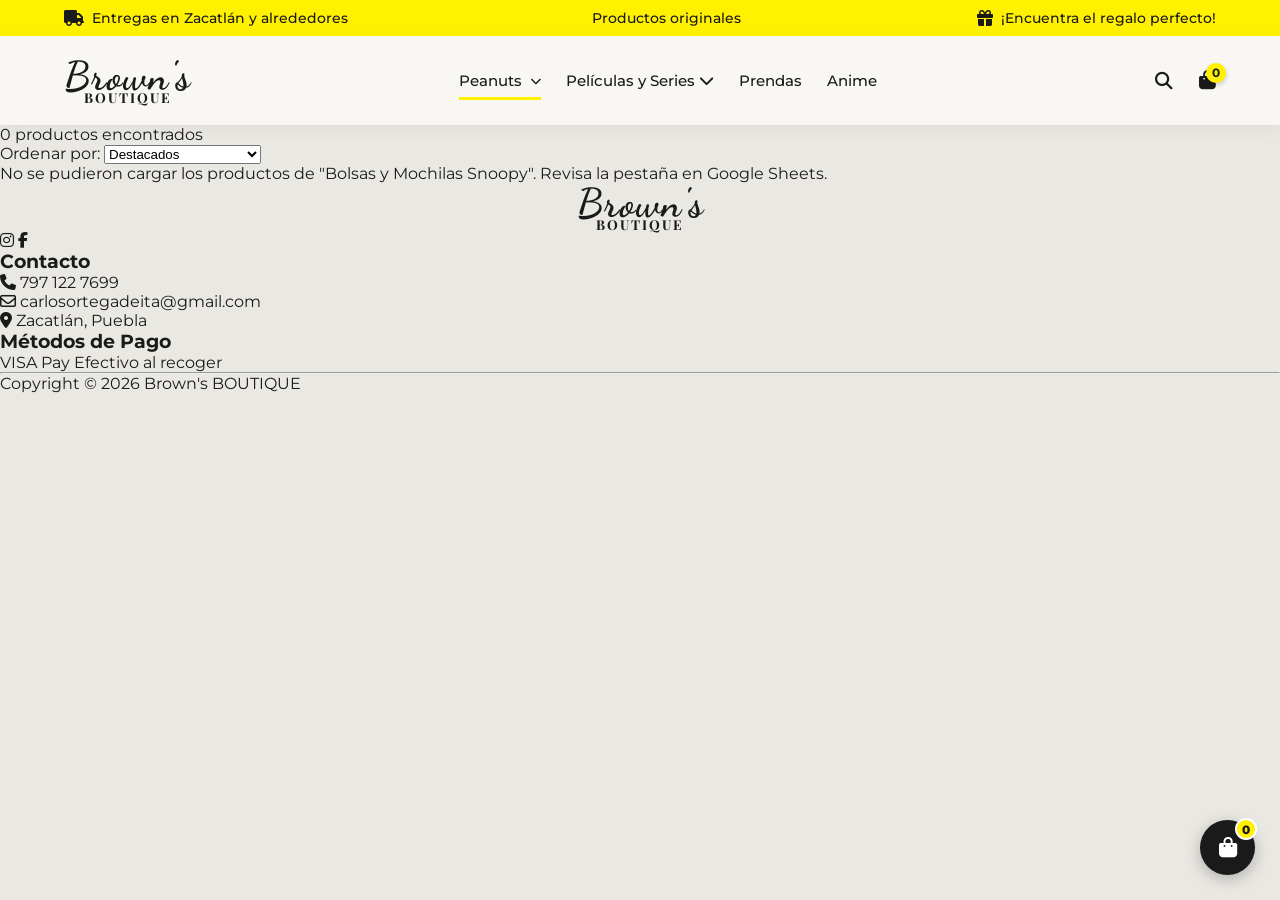
==== bolsasymochilassnoopy.html @ 8dab1682 "Sube proyecto Browns Boutique completo" ====
<!DOCTYPE html>
<html lang="es">
<head>
  <meta charset="UTF-8">
  <meta name="viewport" content="width=device-width, initial-scale=1.0">
  <title>Bolsas y Mochilas | Brown's Boutique</title>
  <link rel="stylesheet" href="css/peluchessnoopy.css">
  <!-- Google Fonts -->
  <link rel="preconnect" href="https://fonts.googleapis.com">
  <link rel="preconnect" href="https://fonts.gstatic.com" crossorigin>
  <link href="https://fonts.googleapis.com/css2?family=Montserrat:wght@400;600;700;800&family=Playfair+Display:ital,wght@1,600;1,700&display=swap" rel="stylesheet">

  <script src="scripts/componentes.js"></script>
</head>

<header>
    <div id="header"></div>
</header>

<body>

  <!-- Sección principal del catálogo -->
  <main class="catalog-container">
    <!-- Barra de control y ordenamiento -->
    <div class="catalog-bar">
      <p id="product-count" class="product-count">Cargando productos...</p>
      <div class="sort-box">
        <label for="sort-select">Ordenar por:</label>
        <select id="sort-select">
          <option value="default">Destacados</option>
          <option value="price-asc">Precio: Menor a Mayor</option>
          <option value="price-desc">Precio: Mayor a Menor</option>
        </select>
      </div>
    </div>

    <!-- Rejilla donde se insertarán los productos desde Google Sheets -->
    <div id="products-grid" class="products-grid">
      <!-- Indicador de carga -->
      <div class="loading-spinner">
        <p>Cargando catálogo desde Google Sheets...</p>
      </div>
    </div>
  </main>

  <!-- Contenedor donde tu script general carga el Footer -->
  <div id="footer-container"></div>

  <!-- Definición de la pestaña para el script universal -->
  <script>const HOJA_ACTUAL = "Bolsas y Mochilas Snoopy";</script>
  <script src="scripts/catalogo-universal.js"></script>
  <script src="scripts/carrito.js"></script>

</body>

<footer>
    <div id="footer"></div>
</footer>

</html>
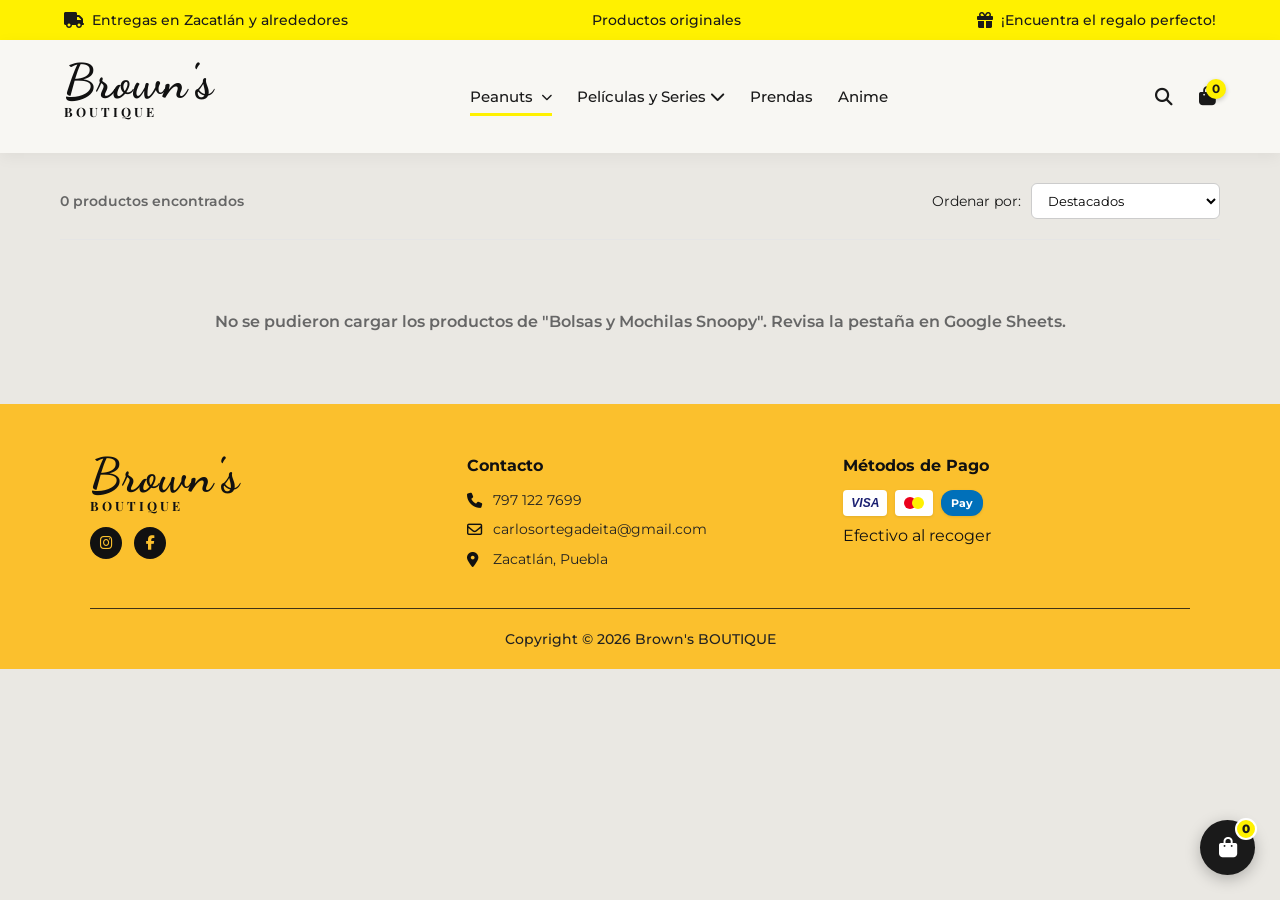
==== commit f294d25e: "AJUSTE MAYUSCULAS DEL CSS" ====
--- a/bolsasymochilassnoopy.html
+++ b/bolsasymochilassnoopy.html
@@ -4,7 +4,7 @@
   <meta charset="UTF-8">
   <meta name="viewport" content="width=device-width, initial-scale=1.0">
   <title>Bolsas y Mochilas | Brown's Boutique</title>
-  <link rel="stylesheet" href="css/peluchessnoopy.css">
+  <link rel="stylesheet" href="CSS/peluchessnoopy.css">
   <!-- Google Fonts -->
   <link rel="preconnect" href="https://fonts.googleapis.com">
   <link rel="preconnect" href="https://fonts.gstatic.com" crossorigin>
--- a/CSS/peluchessnoopy.css
+++ b/CSS/peluchessnoopy.css
@@ -0,0 +1,224 @@
+/* RESET Y VARIABLES GENERALES */
+* {
+  box-sizing: border-box;
+  margin: 0;
+  padding: 0;
+}
+
+body {
+  font-family: 'Montserrat', sans-serif;
+  background-color: #fafafa;
+  color: #222;
+  line-height: 1.5;
+}
+
+/* ENCABEZADO DE CATEGORÍA (HERO) */
+.category-hero {
+  background-color: #fef08a; /* Amarillo suave característico */
+  padding: 45px 20px;
+  text-align: center;
+  border-bottom: 2px solid #facc15;
+}
+
+.hero-content {
+  max-width: 900px;
+  margin: 0 auto;
+}
+
+.breadcrumbs {
+  font-size: 0.85rem;
+  color: #555;
+  margin-bottom: 12px;
+}
+
+.breadcrumbs a {
+  color: #111;
+  text-decoration: none;
+  font-weight: 600;
+}
+
+.category-title {
+  font-family: 'Playfair Display', serif;
+  font-size: 2.5rem;
+  font-style: italic;
+  color: #111;
+  margin-bottom: 8px;
+}
+
+.category-subtitle {
+  font-size: 0.95rem;
+  color: #444;
+}
+
+/* CONTENEDOR DEL CATÁLOGO */
+.catalog-container {
+  max-width: 1200px;
+  margin: 0 auto;
+  padding: 30px 20px;
+}
+
+/* BARRA DE CONTROLES Y FILTROS */
+.catalog-bar {
+  display: flex;
+  justify-content: space-between;
+  align-items: center;
+  padding-bottom: 20px;
+  border-bottom: 1px solid #e5e5e5;
+  margin-bottom: 30px;
+}
+
+.product-count {
+  font-size: 0.9rem;
+  font-weight: 600;
+  color: #666;
+}
+
+.sort-box {
+  display: flex;
+  align-items: center;
+  gap: 10px;
+  font-size: 0.9rem;
+}
+
+.sort-box select {
+  padding: 8px 12px;
+  border-radius: 6px;
+  border: 1px solid #ccc;
+  outline: none;
+  font-family: inherit;
+  background-color: #fff;
+  cursor: pointer;
+}
+
+/* REJILLA DE PRODUCTOS (GRID) */
+.products-grid {
+  display: grid;
+  grid-template-columns: repeat(auto-fill, minmax(240px, 1fr));
+  gap: 25px;
+}
+
+.loading-spinner, .error-msg, .empty-msg {
+  grid-column: 1 / -1;
+  text-align: center;
+  padding: 40px;
+  font-weight: 600;
+  color: #666;
+}
+
+/* TARJETA DE PRODUCTO */
+.product-card {
+  background: #ffffff;
+  border: 1px solid #eee;
+  border-radius: 12px;
+  overflow: hidden;
+  position: relative;
+  display: flex;
+  flex-direction: column;
+  transition: transform 0.2s ease, box-shadow 0.2s ease;
+}
+
+.product-card:hover {
+  transform: translateY(-5px);
+  box-shadow: 0 10px 25px rgba(0, 0, 0, 0.08);
+}
+
+.badge {
+  position: absolute;
+  top: 12px;
+  left: 12px;
+  background-color: #facc15;
+  color: #000;
+  font-size: 0.75rem;
+  font-weight: 800;
+  padding: 4px 10px;
+  border-radius: 20px;
+  z-index: 2;
+  text-transform: uppercase;
+}
+
+.img-wrapper {
+  width: 100%;
+  height: 240px;
+  background-color: #f9f9f9;
+  overflow: hidden;
+}
+
+.img-wrapper img {
+  width: 100%;
+  height: 100%;
+  object-fit: cover;
+  transition: transform 0.3s ease;
+}
+
+.product-card:hover .img-wrapper img {
+  transform: scale(1.05);
+}
+
+.card-body {
+  padding: 18px;
+  display: flex;
+  flex-direction: column;
+  flex-grow: 1;
+  text-align: center;
+}
+
+.brand-label {
+  font-size: 0.75rem;
+  text-transform: uppercase;
+  letter-spacing: 1px;
+  color: #888;
+  margin-bottom: 5px;
+}
+
+.product-name {
+  font-size: 1rem;
+  font-weight: 700;
+  color: #111;
+  margin-bottom: 10px;
+}
+
+.product-price {
+  font-size: 1.15rem;
+  font-weight: 800;
+  color: #111;
+  margin-top: auto;
+  margin-bottom: 15px;
+}
+
+.btn-buy {
+  width: 100%;
+  padding: 10px 15px;
+  background-color: #facc15; /* Amarillo de marca */
+  border: none;
+  border-radius: 8px;
+  font-weight: 700;
+  font-size: 0.9rem;
+  cursor: pointer;
+  transition: background-color 0.2s ease;
+}
+
+.btn-buy:hover {
+  background-color: #eab308;
+}
+
+/* RESPONSIVO PARA MÓVILES */
+@media (max-width: 600px) {
+  .category-title {
+    font-size: 1.8rem;
+  }
+  
+  .catalog-bar {
+    flex-direction: column;
+    gap: 12px;
+    align-items: flex-start;
+  }
+
+  .products-grid {
+    grid-template-columns: repeat(auto-fill, minmax(160px, 1fr));
+    gap: 15px;
+  }
+
+  .img-wrapper {
+    height: 180px;
+  }
+}
